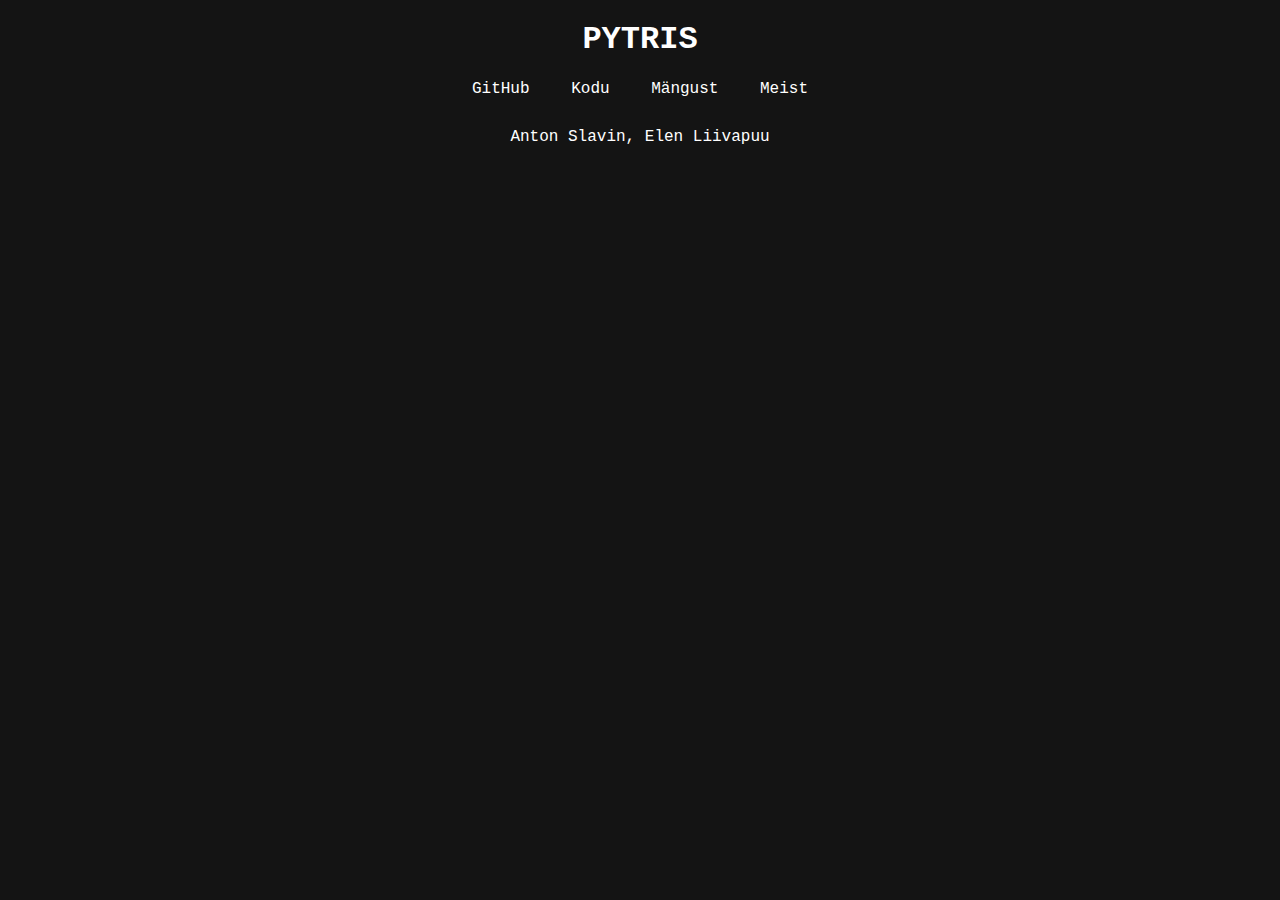
==== mangust/index.html @ 08c377ec "Vahelehed Mängust ja Meist" ====
<!DOCTYPE html>
<html lang="en">
<head>
    <meta charset="UTF-8">
    <meta name="viewport" content="width=device-width, initial-scale=1.0">
    <meta http-equiv="X-UA-Compatible" content="ie=edge">
    <link rel="stylesheet" href="../css/main.css">
    <title>Mängust - PYTRIS</title>
</head>
<body>
    <div class="wrapper">

        <header>
            <h1>PYTRIS</h1>
            <nav>
                <a href="https://github.com/toshkeen/pytris">GitHub</a>
                <a href="../index.html">Kodu</a>
                <a href="index.html">Mängust</a>
                <a href="../meist/index.html">Meist</a>
            </nav>
        </header>
        <main>
            
        </main>
        <footer>
            <p>Anton Slavin, Elen Liivapuu</p>
        </footer>

    </div>
</body>
</html>
---- css/main.css ----
html {
    font-size: 100%;
    height: 100%;
    width: 100%;
}
  
body {
    background: #141414;
    text-rendering: optimizeLegibility;
    color: #fff;
    -webkit-font-smoothing: antialiased;
    font-family: 'Courier New', monospace;
}

a {
    color: #fff;
    text-decoration: none;
    cursor: pointer;
}

a:hover {
    text-decoration: underline;
}

.clearfix:before, .clearfix:after {
    content: " ";
    display: table;
}
  
.clearfix:after {
    clear: both;
}

.wrapper {
    max-width: 980px;
    margin: 0 auto;
    text-align: center;
}

header {
    margin-bottom: 30px;
}

header nav a {
    padding-left: 16px;
    padding-right: 16px;
}

main p {
    margin-top: 50px;
    margin-bottom: 50px;
}

footer {
    margin-top: 30px;
}

#cover-img {
    border: 1px solid #fff;
}
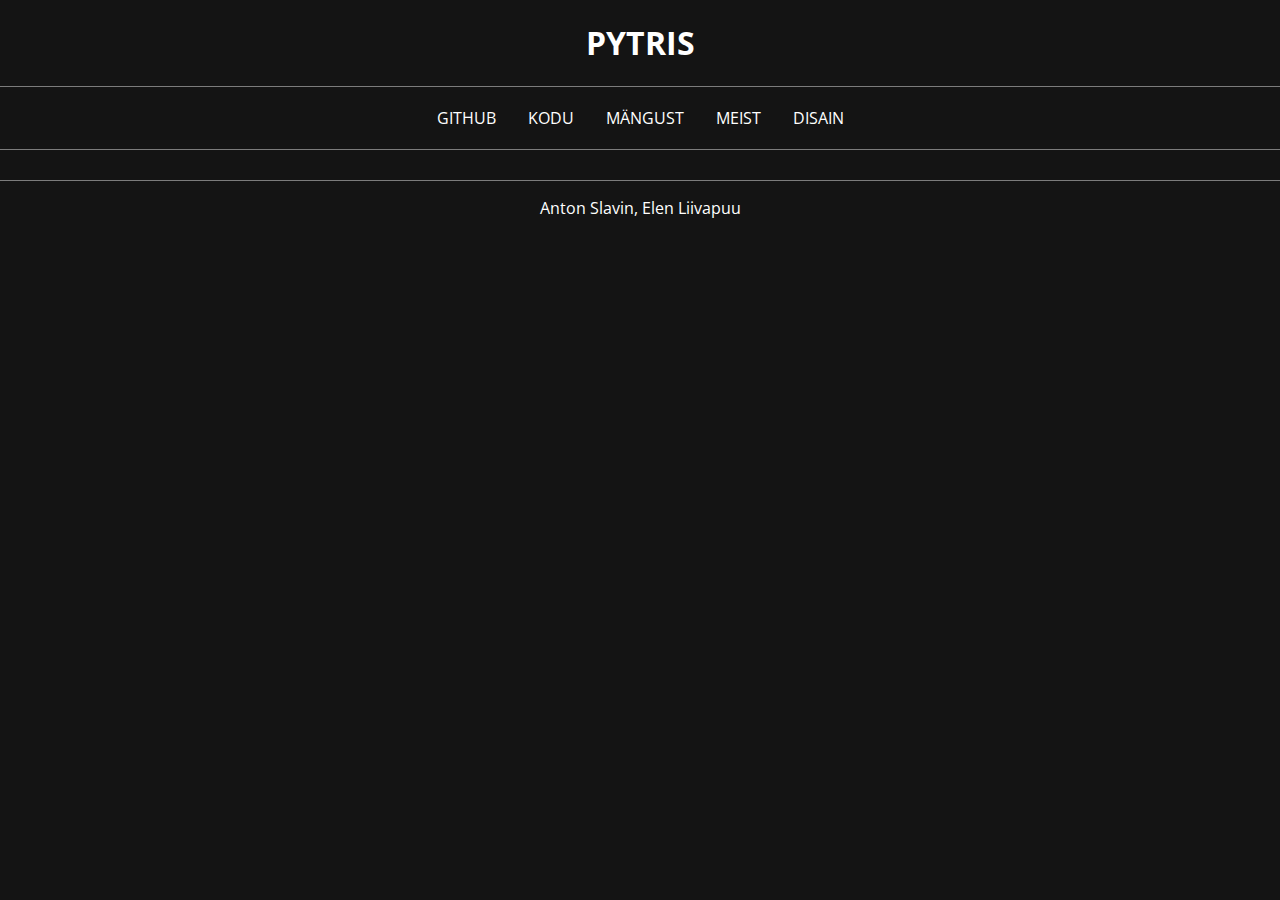
==== commit 7a86bddf: "Add theme to other pages, fix margin issue" ====
--- a/mangust/index.html
+++ b/mangust/index.html
@@ -4,28 +4,29 @@
     <meta charset="UTF-8">
     <meta name="viewport" content="width=device-width, initial-scale=1.0">
     <meta http-equiv="X-UA-Compatible" content="ie=edge">
+    <link href="https://fonts.googleapis.com/css?family=Open+Sans:300,400" rel="stylesheet">
     <link rel="stylesheet" href="../css/main.css">
     <title>Mängust - PYTRIS</title>
 </head>
-<body>
+<body id="body" class="dark-theme">
+    <header>
+        <h1>PYTRIS</h1>
+        <nav>
+            <a href="https://github.com/toshkeen/pytris">GitHub</a>
+            <a href="../index.html">Kodu</a>
+            <a href="index.html">Mängust</a>
+            <a href="../meist/index.html">Meist</a>
+            <a id='theme-toggle' href='#'>Disain</a>
+        </nav>
+    </header>
     <div class="wrapper">
-
-        <header>
-            <h1>PYTRIS</h1>
-            <nav>
-                <a href="https://github.com/toshkeen/pytris">GitHub</a>
-                <a href="../index.html">Kodu</a>
-                <a href="index.html">Mängust</a>
-                <a href="../meist/index.html">Meist</a>
-            </nav>
-        </header>
         <main>
             
         </main>
-        <footer>
-            <p>Anton Slavin, Elen Liivapuu</p>
-        </footer>
-
     </div>
+    <footer>
+        <p>Anton Slavin, Elen Liivapuu</p>
+    </footer>
+    <script src="../js/script.js"></script>
 </body>
 </html>--- a/css/main.css
+++ b/css/main.css
@@ -1,3 +1,13 @@
+.dark-theme {
+    background: #141414;
+    color: #fff;
+}
+
+.light-theme {
+    background: #fff;
+    color: #141414;
+}
+
 html {
     font-size: 100%;
     height: 100%;
@@ -5,15 +15,17 @@
 }
   
 body {
-    background: #141414;
     text-rendering: optimizeLegibility;
-    color: #fff;
     -webkit-font-smoothing: antialiased;
-    font-family: 'Courier New', monospace;
+    font-family: 'Open Sans', sans-serif;
+    font-weight: 400;
+    transition: 0.5s;
+    -webkit-transition: 0.5s;
+    margin: 0;
 }
 
 a {
-    color: #fff;
+    color: inherit;
     text-decoration: none;
     cursor: pointer;
 }
@@ -32,29 +44,62 @@
 }
 
 .wrapper {
-    max-width: 980px;
+    max-width: 1080px;
     margin: 0 auto;
     text-align: center;
 }
 
 header {
     margin-bottom: 30px;
+    text-align: center;
+}
+
+header nav {
+    border-top: 1px solid rgba(180, 180, 180, 0.65);
+    border-bottom: 1px solid rgba(180, 180, 180, 0.65);
+    padding-top: 20px;
+    padding-bottom: 20px;
+    display: flex;
+    justify-content: center;
+    flex-direction: row;
 }
 
 header nav a {
     padding-left: 16px;
     padding-right: 16px;
+    text-transform: uppercase;
+}
+
+#cover-img {
+    border: 1px solid rgba(180, 180, 180, 0.65);
+    width: 86%;
 }
 
 main p {
-    margin-top: 50px;
-    margin-bottom: 50px;
+    margin-top: 30px;
+    margin-bottom: 30px;
+    font-weight: 300;
 }
 
 footer {
     margin-top: 30px;
+    margin-bottom: 20px;
+    border-top: 1px solid rgba(180, 180, 180, 0.65);
+    text-align: center;
 }
 
-#cover-img {
-    border: 1px solid #fff;
+@media screen and (max-width: 640px) {
+    #cover-img {
+        width: 98%;
+    }
+    header nav a {
+        padding: 3px 0 3px 0;
+    }
+    header nav {
+        flex-direction: column;
+    }
+    main p {
+        margin-top: 10px;
+        margin-bottom: 10px;
+    }
 }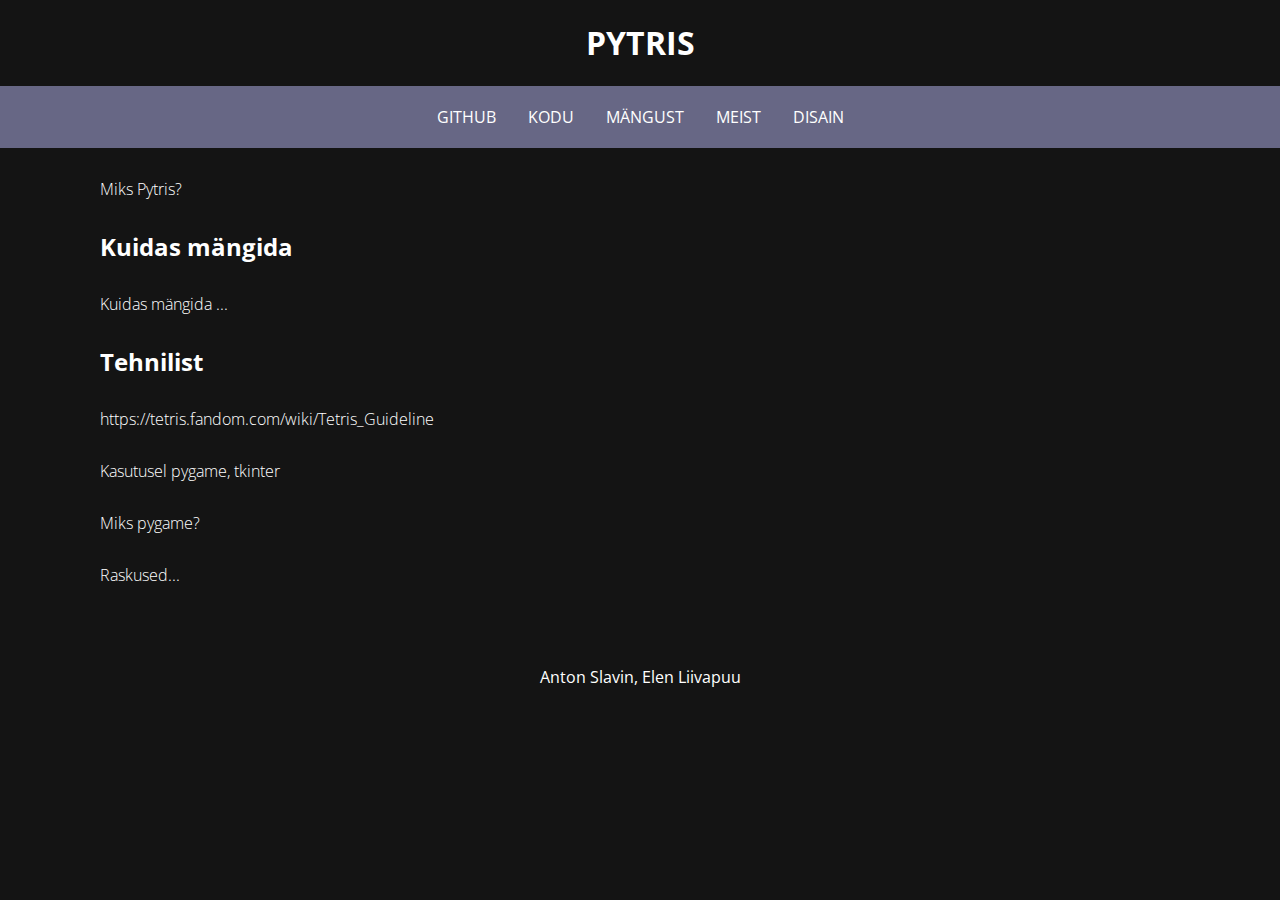
==== commit 447132f6: "Add bits of content" ====
--- a/mangust/index.html
+++ b/mangust/index.html
@@ -21,7 +21,14 @@
     </header>
     <div class="wrapper">
         <main>
-            
+            <p>Miks Pytris?</p>
+            <h2>Kuidas mängida</h2>
+            <p>Kuidas mängida ...</p>
+            <h2>Tehnilist</h2>
+            <p><a href="https://tetris.fandom.com/wiki/Tetris_Guideline">https://tetris.fandom.com/wiki/Tetris_Guideline</a></p>
+            <p>Kasutusel pygame, tkinter</p>
+            <p>Miks pygame?</p>
+            <p>Raskused...</p>
         </main>
     </div>
     <footer>
--- a/css/main.css
+++ b/css/main.css
@@ -55,8 +55,9 @@
 }
 
 header nav {
-    border-top: 1px solid rgba(180, 180, 180, 0.65);
-    border-bottom: 1px solid rgba(180, 180, 180, 0.65);
+    /* border-top: 1px solid rgba(180, 180, 180, 0.65); */
+    /* border-bottom: 1px solid rgba(180, 180, 180, 0.65); */
+    background: rgb(103, 103, 133);
     padding-top: 20px;
     padding-bottom: 20px;
     display: flex;
@@ -65,6 +66,7 @@
 }
 
 header nav a {
+    color: #fff;
     padding-left: 16px;
     padding-right: 16px;
     text-transform: uppercase;
@@ -79,12 +81,17 @@
     margin-top: 30px;
     margin-bottom: 30px;
     font-weight: 300;
+    text-align: left;
+}
+
+h2 {
+    text-align: left;
 }
 
 footer {
-    margin-top: 30px;
+    margin-top: 80px;
     margin-bottom: 20px;
-    border-top: 1px solid rgba(180, 180, 180, 0.65);
+    /* border-top: 1px solid rgba(180, 180, 180, 0.65); */
     text-align: center;
 }
 
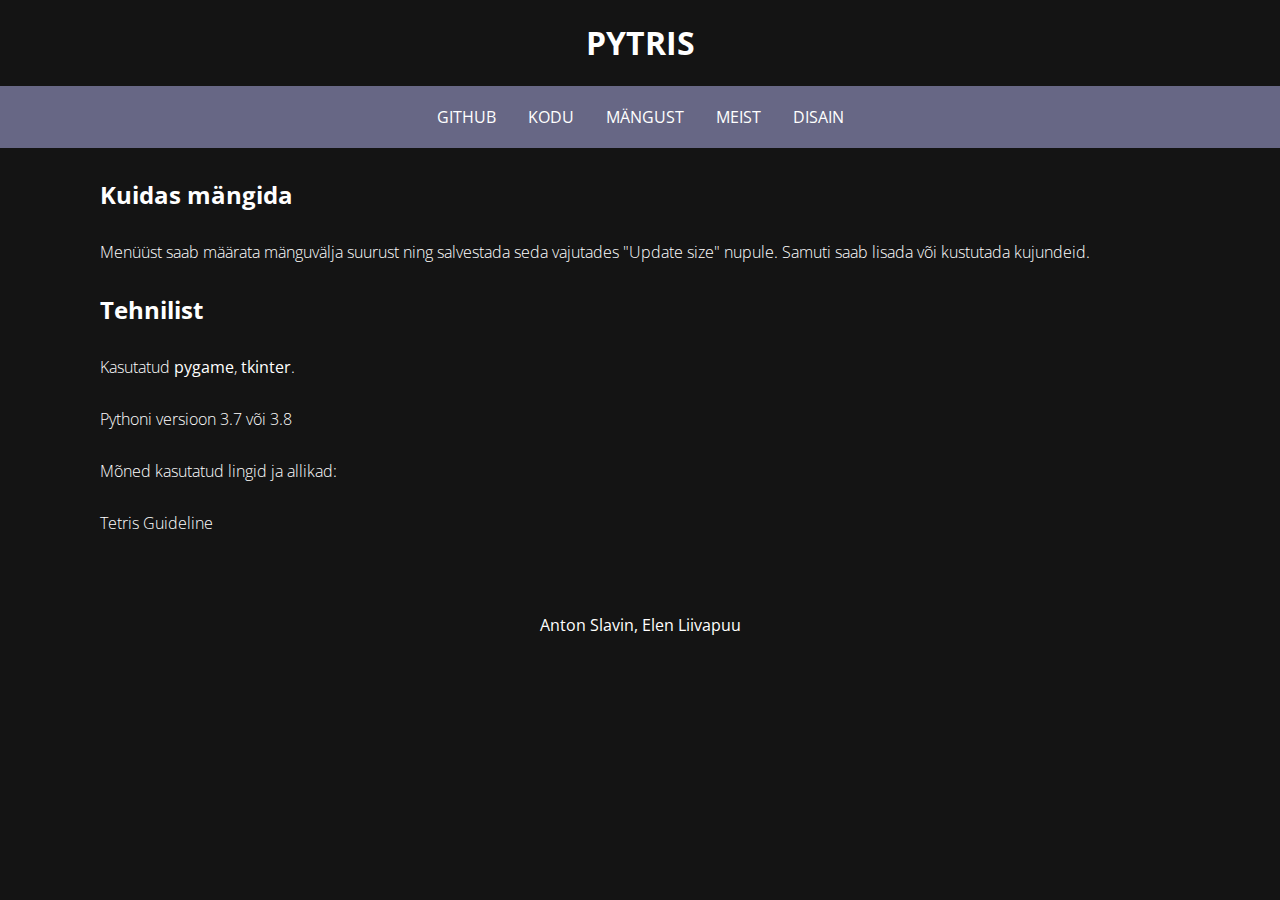
==== commit a273c9b3: "Update Mangust page" ====
--- a/mangust/index.html
+++ b/mangust/index.html
@@ -21,14 +21,13 @@
     </header>
     <div class="wrapper">
         <main>
-            <p>Miks Pytris?</p>
             <h2>Kuidas mängida</h2>
-            <p>Kuidas mängida ...</p>
+            <p>Menüüst saab määrata mänguvälja suurust ning salvestada seda vajutades "Update size" nupule. Samuti saab lisada või kustutada kujundeid.</p>
             <h2>Tehnilist</h2>
-            <p><a href="https://tetris.fandom.com/wiki/Tetris_Guideline">https://tetris.fandom.com/wiki/Tetris_Guideline</a></p>
-            <p>Kasutusel pygame, tkinter</p>
-            <p>Miks pygame?</p>
-            <p>Raskused...</p>
+            <p>Kasutatud <strong>pygame</strong>, <strong>tkinter</strong>.</p>
+            <p>Pythoni versioon 3.7 või 3.8</p>
+            <p>Mõned kasutatud lingid ja allikad:</p>
+            <p><a href="https://tetris.fandom.com/wiki/Tetris_Guideline">Tetris Guideline</a></p>
         </main>
     </div>
     <footer>
@@ -36,4 +35,4 @@
     </footer>
     <script src="../js/script.js"></script>
 </body>
-</html>+</html>
--- a/css/main.css
+++ b/css/main.css
@@ -84,7 +84,7 @@
     text-align: left;
 }
 
-h2 {
+h2, h3 {
     text-align: left;
 }
 
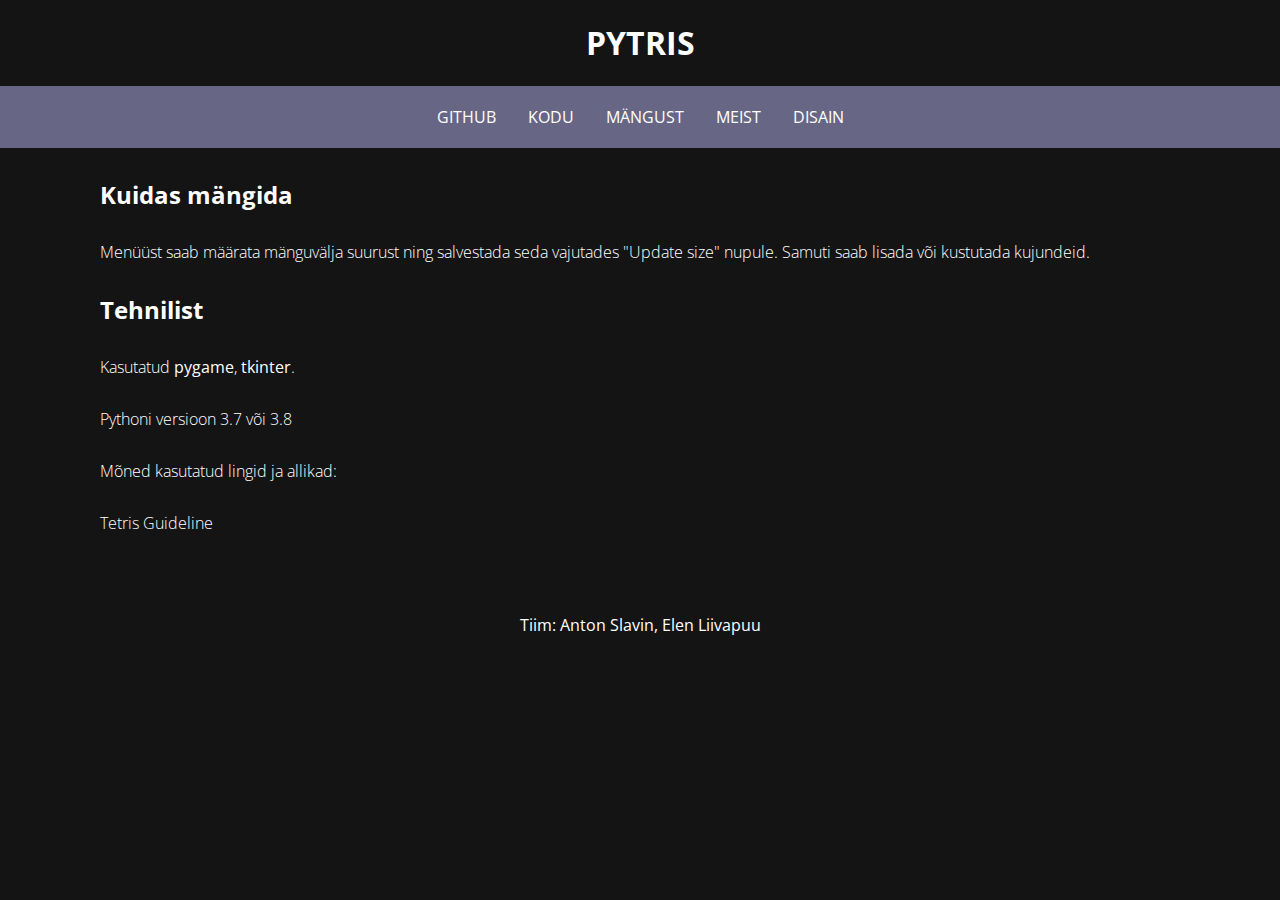
==== commit c3b03157: "Add more info to main page" ====
--- a/mangust/index.html
+++ b/mangust/index.html
@@ -31,7 +31,7 @@
         </main>
     </div>
     <footer>
-        <p>Anton Slavin, Elen Liivapuu</p>
+        <p>Tiim: Anton Slavin, Elen Liivapuu</p>
     </footer>
     <script src="../js/script.js"></script>
 </body>
--- a/css/main.css
+++ b/css/main.css
@@ -77,6 +77,16 @@
     width: 86%;
 }
 
+#menu-img {
+    border: 1px solid rgba(180, 180, 180, 0.65);
+    width: 66%;
+}
+
+#pause-img {
+    border: 1px solid rgba(180, 180, 180, 0.65);
+    width: 36%;
+}
+
 main p {
     margin-top: 30px;
     margin-bottom: 30px;
@@ -96,8 +106,18 @@
 }
 
 @media screen and (max-width: 640px) {
+    .wrapper {
+        padding-left: 10px;
+        padding-right: 10px;
+    }
     #cover-img {
         width: 98%;
+    }
+    #menu-img {
+        width: 80%;
+    }
+    #pause-img {
+        width: 70%;
     }
     header nav a {
         padding: 3px 0 3px 0;
